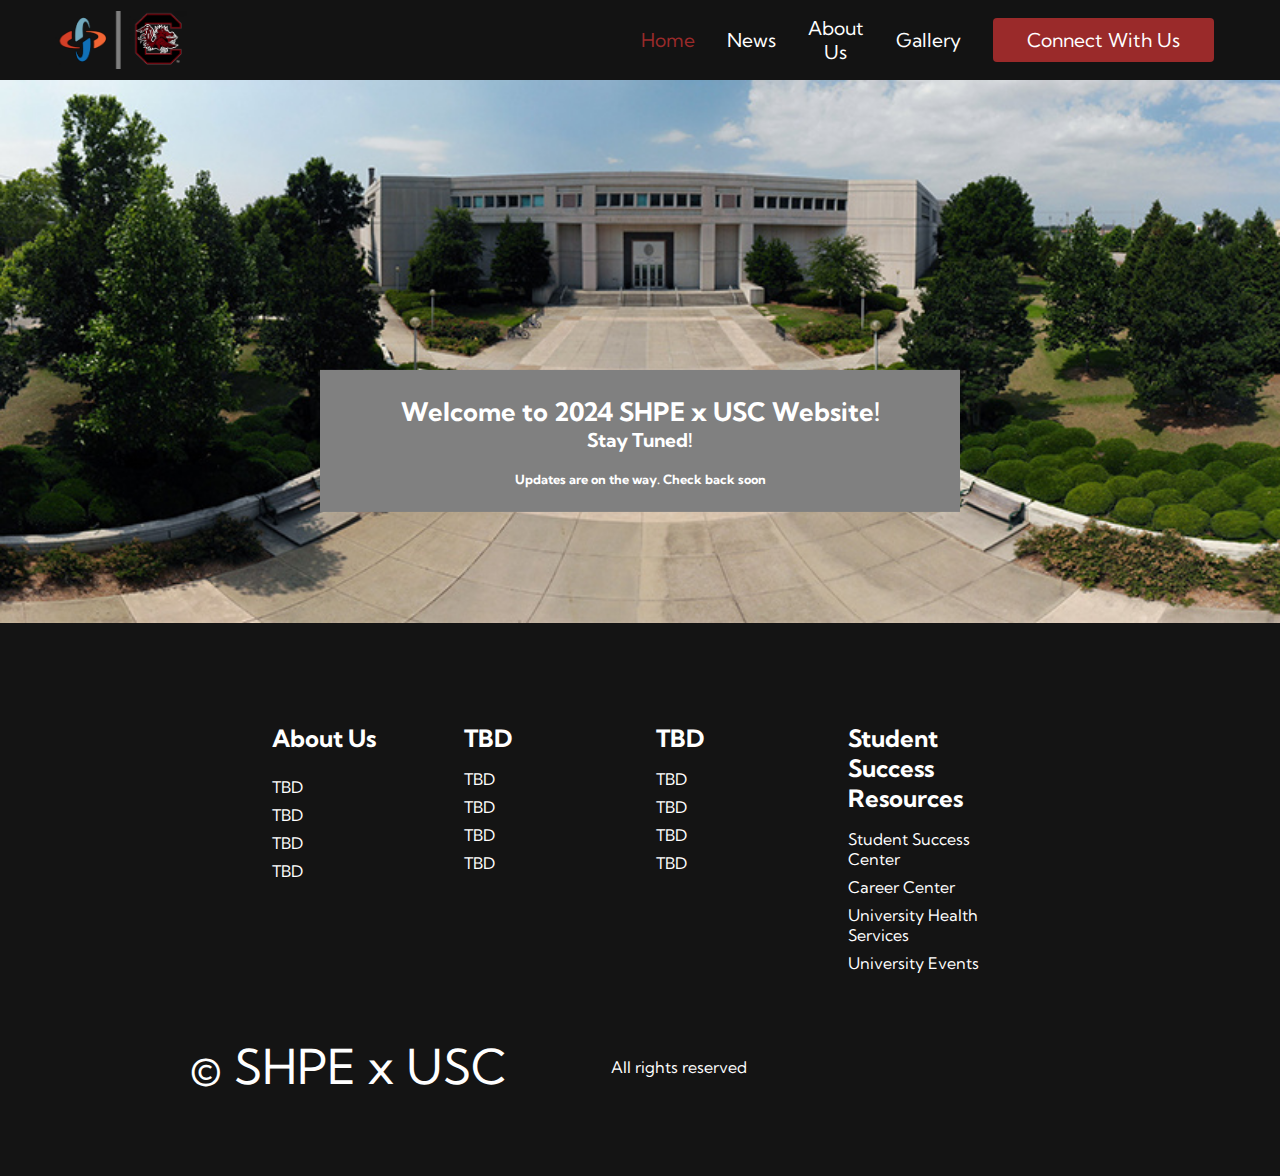
==== index.html @ 00a3406f "Rebuilding Repo" ====
<!-------------------------------------->
<!--         SHPE USC Website         -->
<!--                                  -->
<!-- Created By: Pushpendra Shekhawat -->
<!--      Copyright @ 07/31/2024      -->
<!-------------------------------------->

<!DOCTYPE html>
<html lang="en">
<head>
    <meta charset="UTF-8">
    <meta name="viewport" content="width=device-width, initial-scale=1.0">
    <title>🐬 🐔 | SHPE USCarolina</title>
    <link rel="stylesheet" href="./styles/index_styles.css">
    <link rel="stylesheet" href="https://use.fontawesome.com/releases/v5.14.0/css/all.css"
      integrity="sha384-HzLeBuhoNPvSl5KYnjx0BT+WB0QEEqLprO+NBkkk5gbc67FTaL7XIGa2w1L0Xbgc"
      crossorigin="anonymous"/>
    <link href="https://fonts.googleapis.com/css2?family=Kumbh+Sans:wght@400;700&display=swap"
      rel="stylesheet"/>
</head>
<body>
    <!-- Navigation Bar and Menu Section -->
    <nav class="navbar">
        <div class="navbar__container">
            <a href="https://pushpendrasshekhawat.github.io/SHPEUSCdemo.github.io/" id="navbar__logo">
            <img src="./images/logo.png"></a>
            <div class="navbar__toggle" id="mobile-menu">
                <span class="bar"></span>
                <span class="bar"></span>
                <span class="bar"></span>
            </div>
            <ul class="navbar__menu">
                <li class="navbar__item">
                    <a href="/index.html" class="navbarcurrent__links"> Home </a>
                </li>
                <li class="navbar__item">
                    <a href="/news.html" class="navbar__links"> News </a>
                </li>
                <li class="navbar__item">
                    <a href="/aboutus.html" class="navbar__links"> About Us </a>
                </li>
                <li class="navbar__item">
                    <a href="/gallery.html" class="navbar__links"> Gallery </a>
                </li>
                <li class="navbar__btn">
                    <a href="/" class="button"> Connect With Us</a>
                </li>
            </ul>
        </div>
    </nav>
    <script src="app.js"></script>
    <!-- Main Section -->
    <div class="main">
        <div class="main__img--container">
            <div class="image__box">
              <img src="./images/swgn_day.jpg" id="main__img">
              <div class="box__content_grey">
                <h1>Welcome to 2024 SHPE x USC Website!</h1>
                <h2>Stay Tuned!</h2>
                <h3>&nbsp;</h3>
                <h4>Updates are on the way. Check back soon</h4>
              </div>
            </div>
        </div>
    </div>
    <!-- Footer Section -->
    <div class="footer__container">
        <div class="footer__links">
          <div class="footer__link--wrapper">
            <div class="footer__link--items">
              <h2>About Us</h2>
                <a href="/"></a>
                <a href="/">TBD</a>
                <a href="/">TBD</a>
                <a href="/">TBD</a>
                <a href="/">TBD</a>
            </div>
            <div class="footer__link--items">
              <h2>TBD</h2>
                <a href="/">TBD</a>
                <a href="/">TBD</a>
                <a href="/">TBD</a>
                <a href="/">TBD</a>
            </div>
          </div>
          <div class="footer__link--wrapper">
            <div class="footer__link--items">
              <h2>TBD</h2>
              <a href="/">TBD</a>
              <a href="/">TBD</a>
              <a href="/">TBD</a>
              <a href="/">TBD</a>
            </div>
            <div class="footer__link--items">
              <h2>Student Success Resources</h2>
              <a href="https://sc.edu/about/offices_and_divisions/student_success_center/index.php">Student Success Center</a> 
              <a href="https://sc.edu/about/offices_and_divisions/career_center/index.php">Career Center</a>
              <a href="https://sc.edu/about/offices_and_divisions/health_services/index.php">University Health Services</a>
              <a href="https://sc.edu/calendar/uofsc/welcome-events.php">University Events</a>
            </div>
          </div>
        </div>
        <section class="social__media">
          <div class="social__media--wrap">
            <div class="footer__logo">
              <a href="/" id="footer__logo"><i class=""></i>© SHPE x USC</a>
            </div>
            <p class="website__rights">All rights reserved</p>
            <div class="social__icons">
              <!--
              <a
                class="social__icon--link"
                href="/"
                target="_blank"
                aria-label="Facebook"
              >
                <i class="fab fa-facebook"></i>
              </a> -->
              <a
                class="social__icon--link"
                href="https://www.instagram.com/shpe_uscarolina/?hl=en"
                target="_blank"
                aria-label="Instagram"
              >
                <i class="fab fa-instagram"></i>
              </a>
              <!--
              <a
                class="social__icon--link"
                href="/"
                target="_blank"
                aria-label="Youtube"
              >
                <i class="fab fa-youtube"></i>
              </a>
              <a
                class="social__icon--link"
                href="/"
                target="_blank"
                aria-label="Twitter"
              >
                <i class="fab fa-twitter"></i>
              </a>
              <a
                class="social__icon--link"
                href="/"
                target="_blank"
                aria-label="LinkedIn"
              >
                <i class="fab fa-linkedin"></i>
              </a>
            -->
            </div>
          </div>
        </section>
      </div>
      <script src="app.js"></script>
    </body>
  </html>
---- styles/index_styles.css ----
/***         SHPE USC Website         ***/
/***                                  ***/
/*** Created By: Pushpendra Shekhawat ***/
/***      Copyright @ 07/31/2024      ***/

* {
    box-sizing: border-box;
    margin: 0;
    padding: 0;
    font-family: 'Kumbh Sans', sans-serif;
  }
  
  .navbar {
    background: #131313;
    height: 80px;
    display: flex;
    justify-content: center;
    align-items: center;
    font-size: 1.2rem;
    position: sticky;
    top: 0;
    z-index: 999;
  }
  
  .navbar__container {
    display: flex;
    justify-content: space-between;
    height: 80px;
    z-index: 1;
    width: 100%;
    max-width: 1300px;
    margin-right: auto;
    margin-left: auto;
    padding-right: 50px;
    padding-left: 50px;
  }
  
  #navbar__logo {
    background-color: #9a2a2a;
    background-image: linear-gradient(to top, #ffffff 0%, #ffb199 100%);
    background-size: 1px;
    img {
        max-width: 85%;
        max-height: 85%;
    }
    -webkit-background-clip: text;
    -moz-background-clip: text;
    background-clip: text;
    -webkit-text-fill-color: transparent;
    -moz-text-fill-color: transparent;
    display: flex;
    align-items: center;
    cursor: pointer;
    text-decoration: none;
    font-size: 2rem;
    
  }
  
  .fa-gem {
    margin-right: 0.5rem;
  }
  
  .navbar__menu {
    display: flex;
    align-items: center;
    list-style: none;
    text-align: center;
  }

  .navbar__item {
    height: 80px;
  }
  
  .navbar__links {
    color: #fff;
    display: flex;
    align-items: center;
    justify-content: center;
    text-decoration: none;
    padding: 0 1rem;
    height: 100%;
  }

  .navbarcurrent__links {
    color: #9a2a2a;
    display: flex;
    align-items: center;
    justify-content: center;
    text-decoration: none;
    padding: 0 1rem;
    height: 100%;
  }
  
  .navbar__btn {
    display: flex;
    justify-content: center;
    align-items: center;
    padding: 0 1rem;
    width: 100%;
  }
  
  .button {
    display: flex;
    justify-content: center;
    align-items: center;
    text-decoration: none;
    padding: 10px 20px;
    height: 100%;
    width: 100%;
    border: none;
    outline: none;
    border-radius: 4px;
    background: #9a2a2a;
    color: #fff;
  }
  
  .button:hover {
    background: #131313;
    color: #9a2a2a;
    transition: all 0.3s ease;
  }
  
  .navbar__links:hover {
    color: #9a2a2a;
    transition: all 0.3s ease;
  }

  .navbarcurrent__links:hover {
    color: #808080;
    transition: all 0.3s ease;
  }
  
  @media screen and (max-width: 960px) {
    .navbar__container {
      display: flex;
      justify-content: space-between;
      height: 80px;
      z-index: 1;
      width: 100%;
      max-width: 1300px;
      padding: 0;
    }
  
    .navbar__menu {
      display: grid;
      grid-template-columns: auto;
      margin: 0;
      width: 100%;
      position: absolute;
      top: -1000px;
      opacity: 1;
      transition: all 0.5s ease;
      height: 50vh;
      z-index: -1;
    }
  
    .navbar__menu.active {
      background: #131313;
      top: 100%;
      opacity: 1;
      transition: all 0.5s ease;
      z-index: 99;
      height: auto;
      font-size: 1.6rem;
    }
  
    #navbar__logo {
      padding-left: 25px;
    }
  
    .navbar__toggle .bar {
      width: 25px;
      height: 3px;
      margin: 5px auto;
      transition: all 0.3s ease-in-out;
      background: #fff;
    }
  
    .navbar__item {
      width: 100%;
    }
  
    .navbar__links {
      text-align: center;
      padding: 2rem;
      width: 100%;
      display: table;
    }
  
    .navbar__btn {
      padding-bottom: 2rem;
    }
  
    .button {
      display: flex;
      justify-content: center;
      align-items: center;
      width: 80%;
      height: 80px;
      margin: 0;
    }
  
    #mobile-menu {
      position: absolute;
      top: 20%;
      right: 5%;
      transform: translate(5%, 20%);
    }
  
    .navbar__toggle .bar {
      display: block;
      cursor: pointer;
    }
  
    #mobile-menu.is-active .bar:nth-child(2) {
      opacity: 0;
    }
  
    #mobile-menu.is-active .bar:nth-child(1) {
      transform: translateY(8px) rotate(45deg);
    }
  
    #mobile-menu.is-active .bar:nth-child(3) {
      transform: translateY(-8px) rotate(-45deg);
    }
  }
  
  /* Main Content CSS */
  .main {
    background-color: #141414;
  }

  .main_aboutus {
    background-color: #1a2857;
  }

  .main__container {
    display: grid;
    grid-template-columns: 1fr 1fr;
    align-items: center;
    justify-self: center;
    margin: 0 auto;
    height: 90vh;
    background-color: #131313;
    z-index: 1;
    width: 100%;
    max-width: 1300px;
    padding-right: 50px;
    padding-left: 50px;
  }
  
  .main__content {
    color: #fff;
    width: 100%;
  }
  
  .main__content h1 {
    font-size: 4rem;
    background-color: #ff8177;
    background-image: linear-gradient(to top, #ff0844 0%, #ffb199 100%);
    background-size: 100%;
    -webkit-background-clip: text;
    -moz-background-clip: text;
    -webkit-text-fill-color: transparent;
    -moz-text-fill-color: transparent;
  }
  
  .main__content h2 {
    font-size: 4rem;
    margin-top: 10px;
    background-color: #ff8177;
    background-image: linear-gradient(-20deg, #b721ff 0%, #21d4fd 100%);
    background-size: 100%;
    -webkit-background-clip: text;
    -moz-background-clip: text;
    -webkit-text-fill-color: transparent;
    -moz-text-fill-color: transparent;
  }
  
  .main__content p {
    margin-top: 1rem;
    font-size: 2rem;
    font-weight: 700;
  }
  
  .main__btn {
    font-size: 1rem;
    background-image: linear-gradient(to top, #f77062 0%, #fe5196 100%);
    padding: 14px 32px;
    border: none;
    border-radius: 4px;
    color: #fff;
    margin-top: 2rem;
    cursor: pointer;
    position: relative;
    transition: all 0.35s;
    outline: none;
  }
  
  .main__btn a {
    position: relative;
    z-index: 2;
    color: #fff;
    text-decoration: none;
  }
  
  .main__btn:after {
    position: absolute;
    content: '';
    top: 0;
    left: 0;
    width: 0;
    height: 100%;
    background: #4837ff;
    transition: all 0.35s;
    border-radius: 4px;
  }
  
  .main__btn:hover {
    color: #fff;
  }
  
  .main__btn:hover:after {
    width: 100%;
  }
  
  .main__img--container {
    text-align: center;
    width: 100%;
    height: auto;
  }
  
  #main__img {
    height: 50%;
    width: 100%;
  }
  
  /* Mobile Responsive */
  @media screen and (max-width: 768px) {
    .main__container {
      display: grid;
      grid-template-columns: auto;
      align-items: center;
      justify-self: center;
      width: 100%;
      margin: 0 auto;
      height: 90vh;
    }
  
    .main__content {
      text-align: center;
      margin-bottom: 4rem;
    }
  
    .main__content h1 {
      font-size: 2.5rem;
      margin-top: 2rem;
    }
  
    .main__content h2 {
      font-size: 3rem;
    }
  
    .main__content p {
      margin-top: 1rem;
      font-size: 1.5rem;
    }
  }
  
  @media screen and (max-width: 480px) {
    .main__content h1 {
      font-size: 2rem;
      margin-top: 3rem;
    }
  
    .main__content h2 {
      font-size: 2rem;
    }
  
    .main__content p {
      margin-top: 2rem;
      font-size: 1.5rem;
    }
  
    .main__btn {
      padding: 12px 36px;
      margin: 2.5rem 0;
    }
  }

  /* Footer CSS */
  .footer__container {
    background-color: #141414;
    padding: 5rem 0;
    display: flex;
    flex-direction: column;
    justify-content: center;
    align-items: center;
  }
  
  #footer__logo {
    color: #fff;
    display: flex;
    align-items: left;
    cursor: pointer;
    text-decoration: none;
    font-size: 3rem;
  }
  #footer__logo:hover {
    color: #9a2a2a;
    transition: ease 0.3s;
  }
  
  .footer__links {
    width: 100%;
    max-width: 1000px;
    display: flex;
    justify-content: center;
  }
  
  .footer__link--wrapper {
    display: flex;
  }
  
  .footer__link--items {
    display: flex;
    flex-direction: column;
    align-items: flex-start;
    margin: 16px;
    text-align: left;
    width: 160px;
    box-sizing: border-box;
  }
  
  .footer__link--items h2 {
    margin-bottom: 16px;
  }
  
  .footer__link--items > h2 {
    color: #fff;
  }
  
  .footer__link--items a {
    color: #fff;
    text-decoration: none;
    margin-bottom: 0.5rem;
  }
  
  .footer__link--items a:hover {
    color: #9a2a2a;
    transition: 0.3s ease-out;
  }
  
  /* Social Icons */
  .social__icon--link {
    color: #fff;
    font-size: 24px;
  }

  .social__icon--link:hover {
    color: #9a2a2a;
    transition: 0.3s ease-out;
  }
  
  .social__media {
    max-width: 1000px;
    width: 100%;
  }
  
  .social__media--wrap {
    display: flex;
    justify-content: space-between;
    align-items: center;
    width: 90%;
    max-width: 1000px;
    margin: 40px auto 0 auto;
  }
  
  .social__icons {
    display: flex;
    justify-content: space-between;
    align-items: center;
    width: 240px;
  }
  
  .social__logo {
    color: #fff;
    justify-self: start;
    margin-left: 20px;
    cursor: pointer;
    text-decoration: none;
    font-size: 2rem;
    display: flex;
    align-items: center;
    margin-bottom: 16px;
  }
  
  .website__rights {
    color: #fff;
  }
  
  @media screen and (max-width: 820px) {
    .footer__links {
      padding-top: 2rem;
    }
  
    #footer__logo {
      margin-bottom: 2rem;
    }
  
    .website__rights {
      margin-bottom: 2rem;
    }
  
    .footer__link--wrapper {
      flex-direction: column;
    }
  
    .social__media--wrap {
      flex-direction: column;
    }
  }
  
  @media screen and (max-width: 480px) {
    .footer__link--items {
      margin: 0;
      padding: 10px;
      width: 100%;
    }
  }

  .image__box {
    position: relative;
  }

  .box__content_grey {
    position: absolute;
    top: 66%;
    left: 50%;
    transform: translate(-50%, -50%);
    color: white;
    text-align: center;
    background: #808080;
    padding: 2%;
    font-size: 1vw;
    width: 50%;
    size-adjust: auto;
  }
  .box__content_orange {
    position: absolute;
    top: 33%;
    left: 50%;
    transform: translate(-50%, -50%);
    color: white;
    text-align: center;
    background: #f5633c;
    padding: 2%;
    font-size: 1vw;
    width: 50%;
    size-adjust: auto;
  }
  .box__content_white {
    position: absolute;
    top: 67%;
    left: 50%;
    transform: translate(-50%, -50%);
    color: #f5633c;
    text-align: center;
    background: #f9faf5;
    padding: 2%;
    font-size: 1vw;
    width: 87.5%;
    size-adjust: auto;
  }
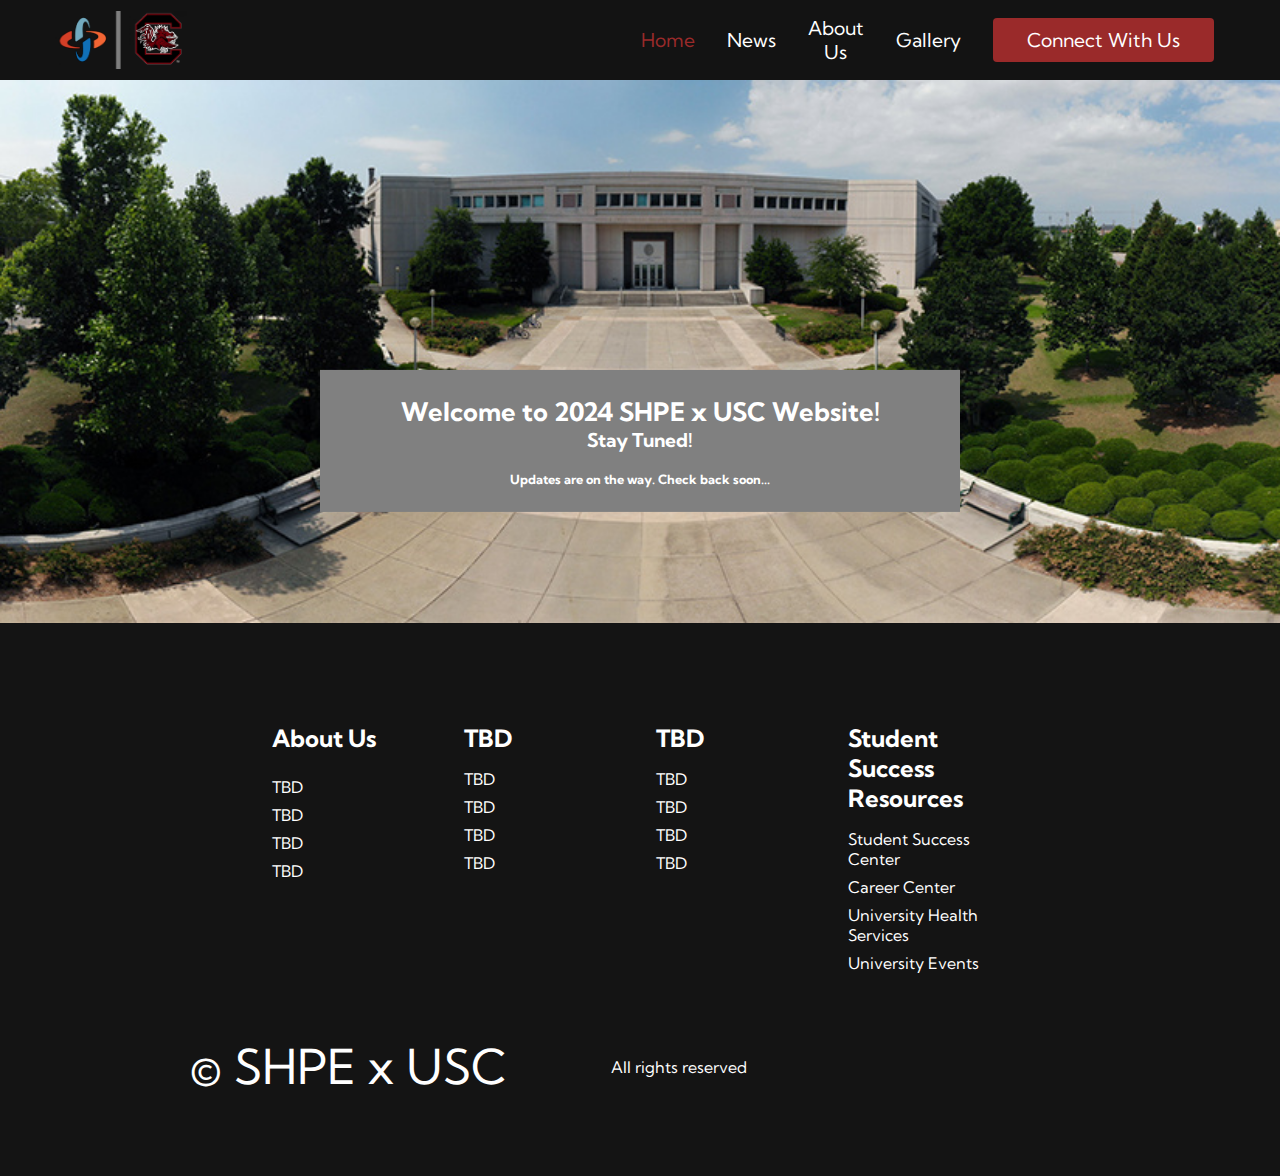
==== commit b1da3802: "Testing mobile application." ====
--- a/index.html
+++ b/index.html
@@ -58,7 +58,7 @@
                 <h1>Welcome to 2024 SHPE x USC Website!</h1>
                 <h2>Stay Tuned!</h2>
                 <h3>&nbsp;</h3>
-                <h4>Updates are on the way. Check back soon</h4>
+                <h4>Updates are on the way. Check back soon...</h4>
               </div>
             </div>
         </div>
